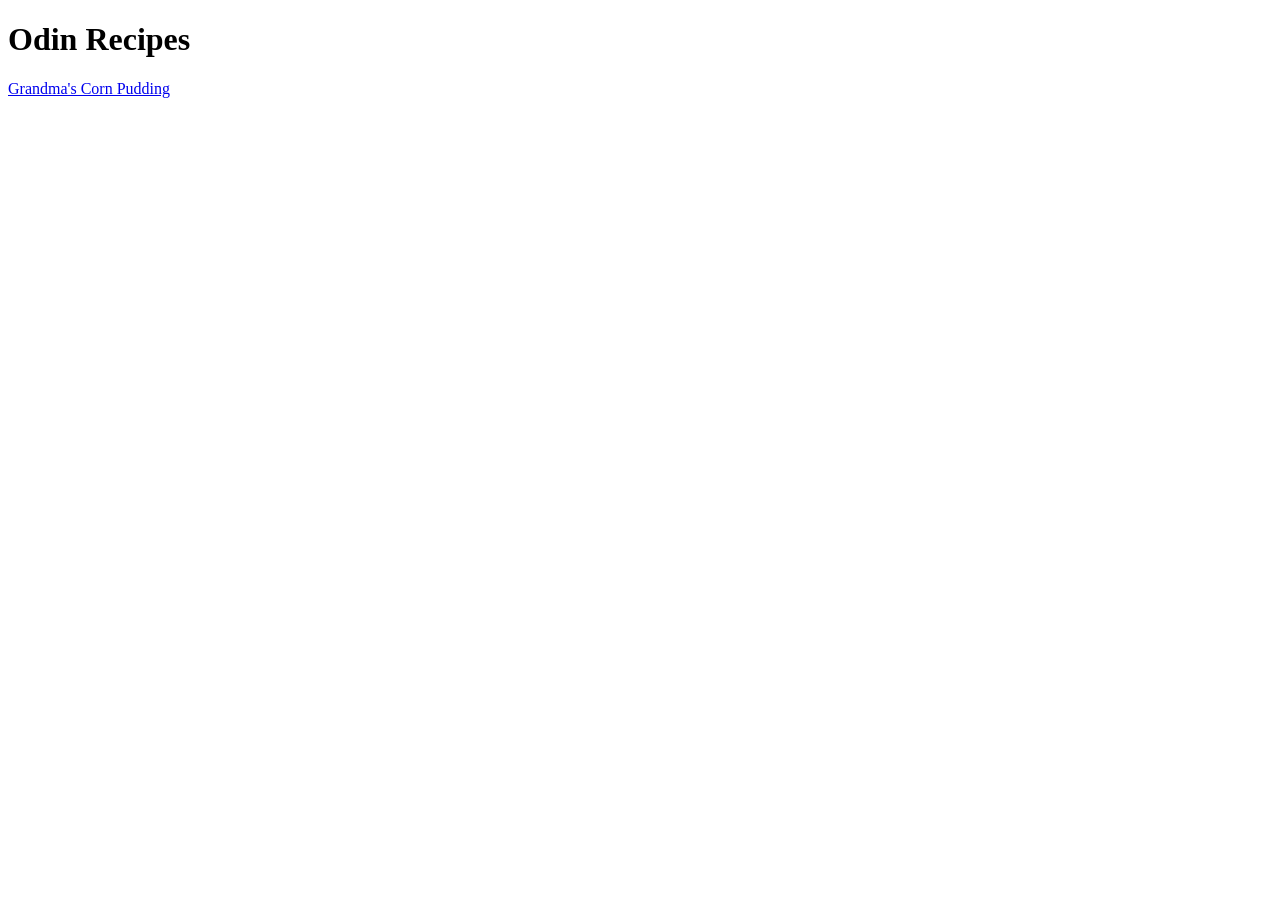
==== index.html @ 0c1668e0 "Add index page and cornpudding recipe page" ====
<!DOCTYPE html>
<html lang="en">
<head>
    <meta charset="UTF-8">
    <meta name="viewport" content="width=device-width, initial-scale=1.0">
    <title>Odin Recipes</title>
</head>
<body>
    <h1>Odin Recipes</h1>

    <a href="recipes/cornpudding.html">Grandma's Corn Pudding</a>
</body>
</html>
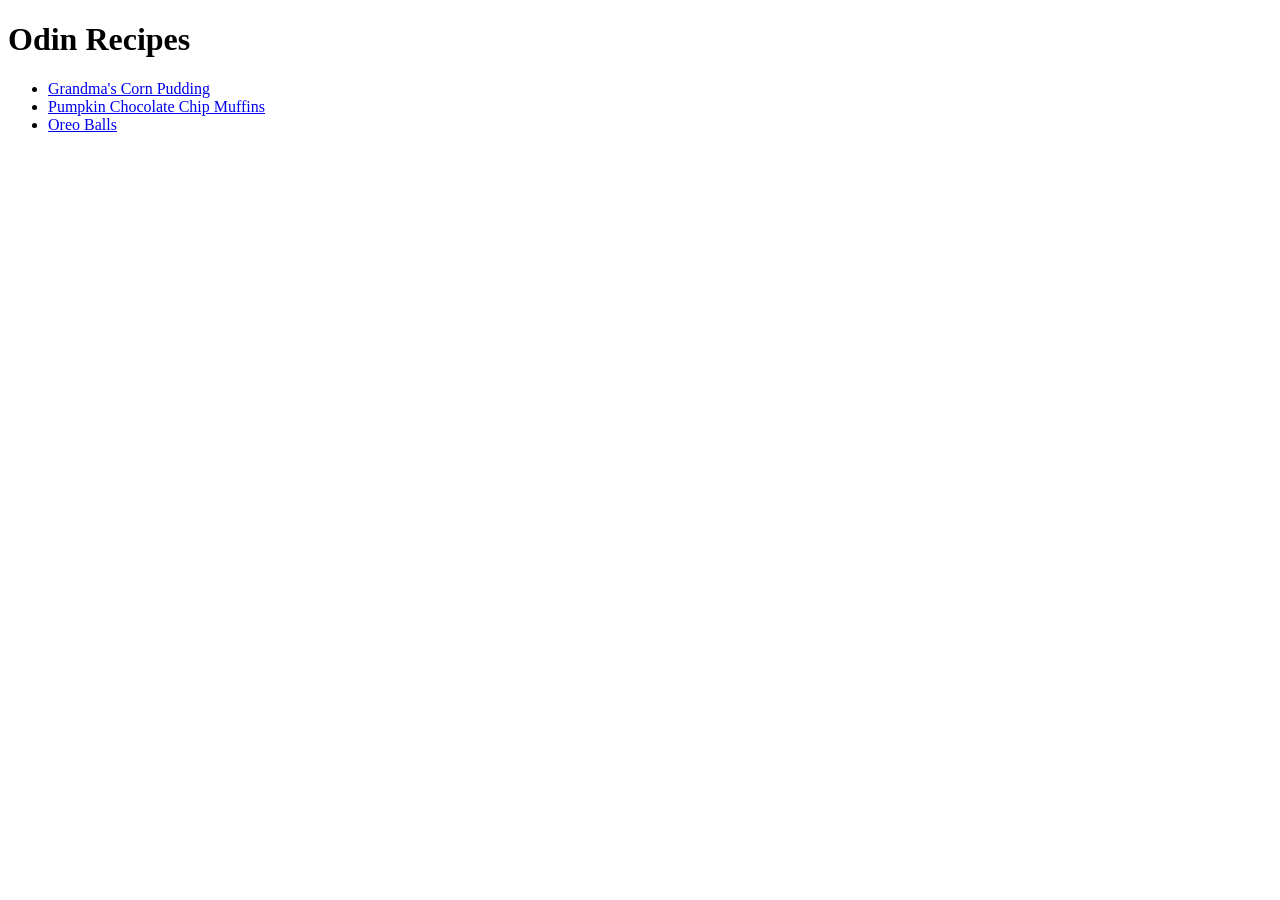
==== commit f06ef11c: "Add links to new recipe pages" ====
--- a/index.html
+++ b/index.html
@@ -8,6 +8,10 @@
 <body>
     <h1>Odin Recipes</h1>
 
-    <a href="recipes/cornpudding.html">Grandma's Corn Pudding</a>
+    <ul>
+        <li><a href="recipes/cornpudding.html">Grandma's Corn Pudding</a></li>
+        <li><a href="recipes/muffins.html">Pumpkin Chocolate Chip Muffins</a></li>
+        <li><a href="recipes/oreoballs.html">Oreo Balls</a></li>
+    </ul>
 </body>
 </html>
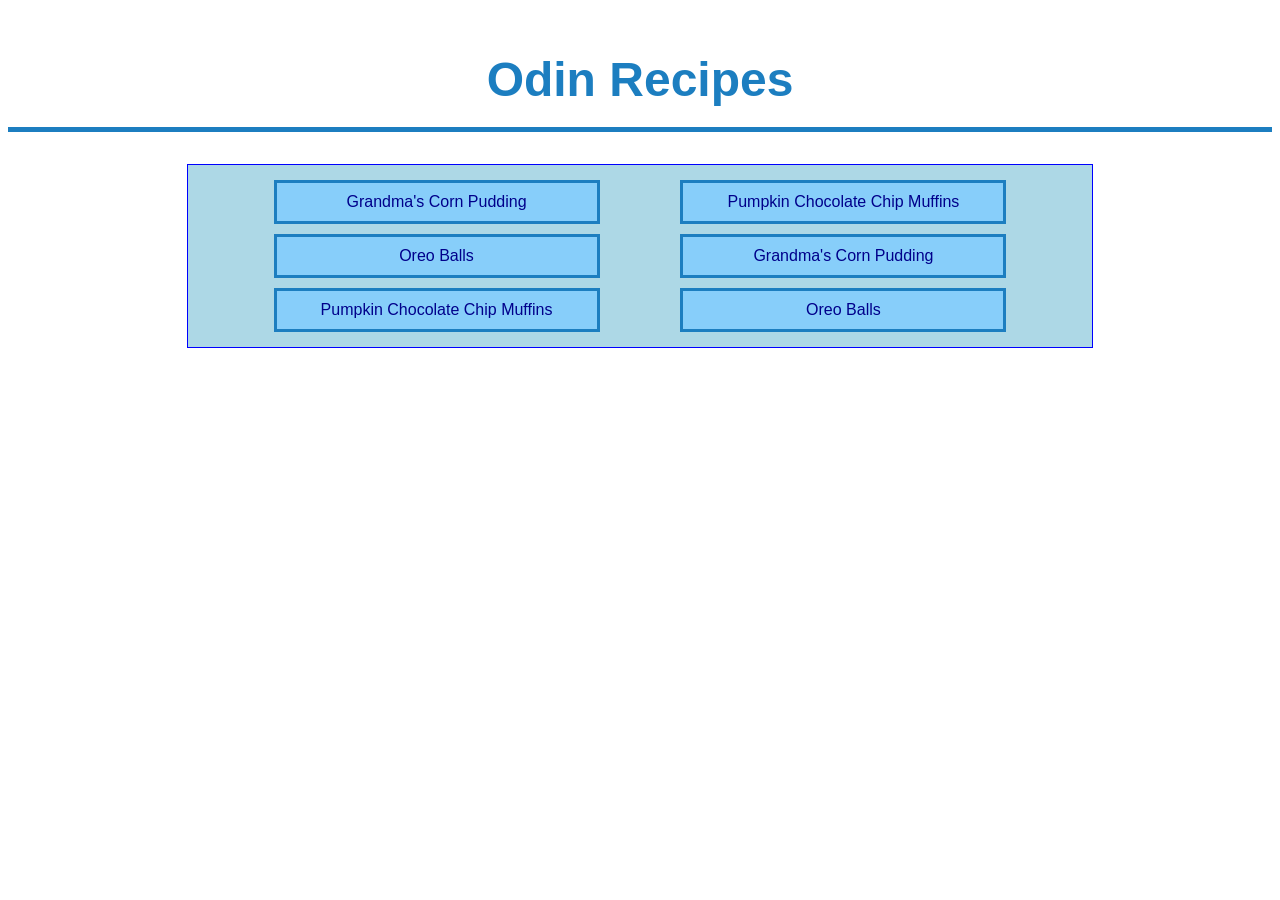
==== commit 08704ddb: "Added a stylesheet and styling to the pages to make it look better" ====
--- a/index.html
+++ b/index.html
@@ -3,15 +3,25 @@
 <head>
     <meta charset="UTF-8">
     <meta name="viewport" content="width=device-width, initial-scale=1.0">
+    <link rel="stylesheet" href="recipes.css">
     <title>Odin Recipes</title>
 </head>
 <body>
+    
     <h1>Odin Recipes</h1>
 
-    <ul>
-        <li><a href="recipes/cornpudding.html">Grandma's Corn Pudding</a></li>
-        <li><a href="recipes/muffins.html">Pumpkin Chocolate Chip Muffins</a></li>
-        <li><a href="recipes/oreoballs.html">Oreo Balls</a></li>
-    </ul>
+    <div class="recipe-container">
+        <a href="recipes/cornpudding.html" class="recipe">Grandma's Corn Pudding</a>
+        <a href="recipes/muffins.html" class="recipe">Pumpkin Chocolate Chip Muffins</a>
+        <a href="recipes/oreoballs.html" class="recipe">Oreo Balls</a>
+
+        <a href="recipes/cornpudding.html" class="recipe">Grandma's Corn Pudding</a>
+        <a href="recipes/muffins.html" class="recipe">Pumpkin Chocolate Chip Muffins</a>
+        <a href="recipes/oreoballs.html" class="recipe">Oreo Balls</a>
+
+    </div>
+
+
+
 </body>
 </html>
--- a/recipes.css
+++ b/recipes.css
@@ -0,0 +1,63 @@
+body {
+    font-family: Verdana, Geneva, Tahoma, sans-serif;
+    font-size: 12pt;
+}
+
+
+h1 {
+  color: rgb(28, 126, 192);
+  text-align: center;
+  font-size: 36pt;
+  padding:20px;
+  border-bottom: 5px solid rgb(28, 126, 192);
+  
+}
+
+.recipe-container {
+   
+    display:flex;
+    width: 70%;
+    border: 1px solid blue;
+    padding: 10px;
+    flex-wrap: wrap;
+    flex-direction: row;
+    background-color: lightblue;
+    align-items: center;
+    
+    justify-content:space-evenly;
+    margin : auto;
+}
+
+.recipe {
+
+          
+    border: 3px solid rgb(28, 126, 192);
+    
+    width : 300px;
+    
+    
+    text-align: center;
+    padding:10px;
+    background-color:lightskyblue;
+
+    margin : 5px;
+    align-items: center;
+    /* justify-content: center; */
+
+
+    text-decoration: none;
+    color:darkblue;
+      
+    
+}
+
+.recipe:hover  {
+    color: white;
+    border: 3px solid white;
+    background-color:cornflowerblue;
+}
+
+
+h2 {
+    color: rgb(28, 126, 192);
+}
